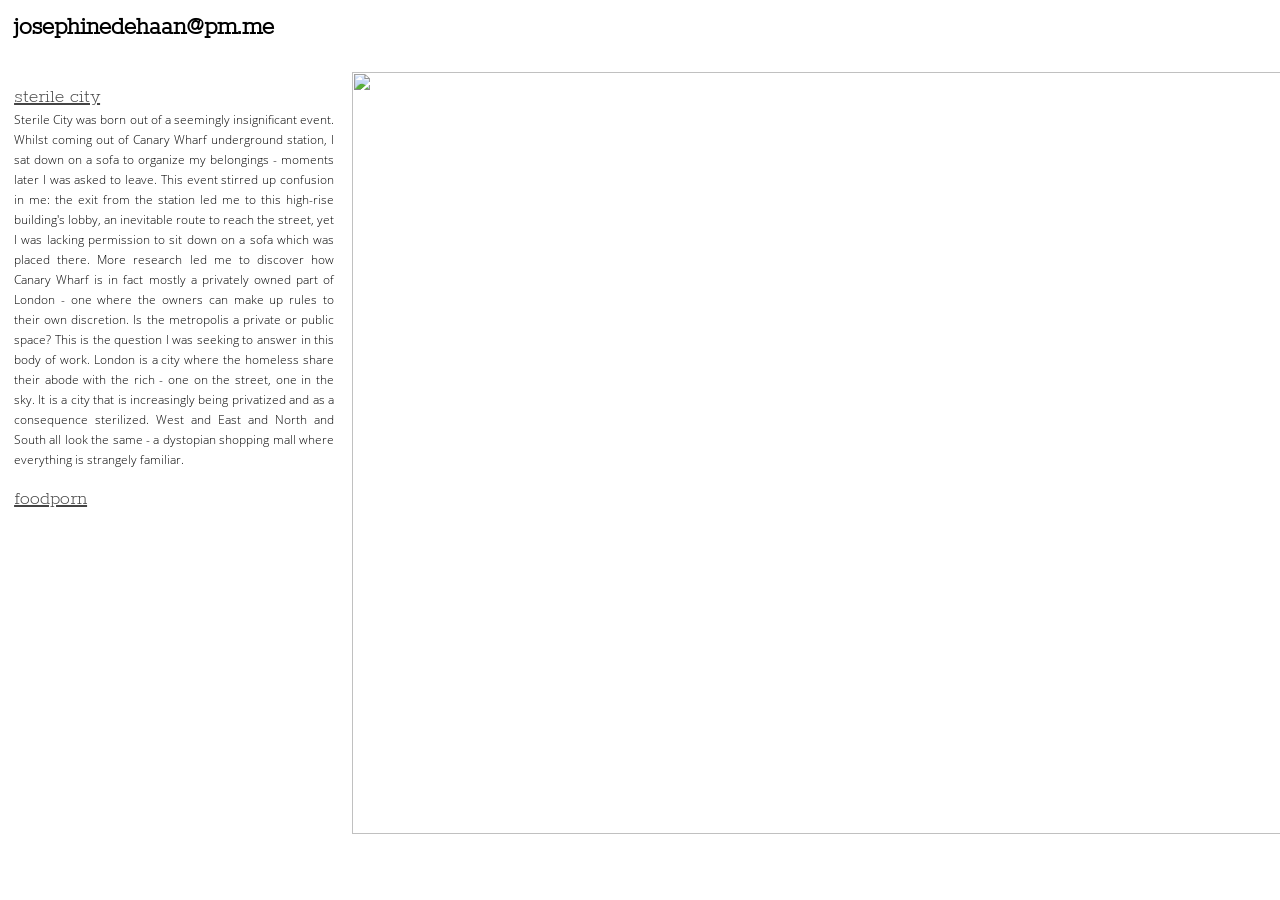
==== index.html @ 666101ff "lots of changes" ====
<html>
<head>
  <title>
    Josephine de Haan
  </title>
 <link rel="stylesheet" type="text/css" href="style.css">
</head>
<body>

  <!-- Begin the header div -->
  <div class="myTitle">
    <h1>josephinedehaan@pm.me</h1>
  </div>
  <!-- End the header div -->

  <!-- Begin the scrollbar div -->
  <div class="scroller">

  <!-- Begin a segment in the scroller which displays the sidebar -->
  <div class="info">
    <!-- Top link, for the current open project -->
    <a href="#" class="projectLink">sterile city</a>

    <!-- begin div containg open project info -->
    <div class="projectInfo">
Sterile City was born out of a seemingly insignificant event. Whilst coming out of Canary Wharf underground station, I sat down on a sofa to organize my belongings - moments later I was asked to leave. This event stirred up confusion in me: the exit from the station led me to this high-rise building's lobby, an inevitable route to reach the street, yet I was lacking permission to sit down on a sofa which was placed there. More research led me to discover how Canary Wharf is in fact mostly a privately owned part of London - one where the owners can make up rules to their own discretion. Is the metropolis a private or public space? This is the question I was seeking to answer in this body of work. London is a city where the homeless share their abode with the rich - one on the street, one in the sky. It is a city that is increasingly being privatized and as a consequence sterilized. West and East and North and South all look the same - a dystopian shopping mall where everything is strangely familiar.
    </div>

    <!--end div containg open project info -->
    <br/>
<a href="index.html" class="projectLink">foodporn</a>


  </div>

  <!-- End div containg info segement -->

<div class="picture">
    <img src="images/01.jpg">
  </div>

  <div class="picture">
    <img src="images/02.jpg">
  </div>

  <div class="picture">
    <img src="images/04.jpg">
  </div>

  <div class="picture">
    <img src="images/05.jpg">
  </div>

  <div class="picture">
    <img src="images/07.jpg">
  </div>

  <div class="picture">
    <img src="images/08.jpg">
  </div>

  <div class="picture">
    <img src="images/09.jpg">
  </div>

  <div class="picture">
    <img src="images/10.jpg">
  </div>

  <div class="picture">
    <img src="images/11.jpg">
  </div>


</div>

</body>
</html>
---- style.css ----
@font-face {
  font-family:'tit';
  src: url('fonts/titlefont.ttf');
}
@font-face {
  font-family:'textfont';
  src: url('fonts/textfont.ttf');
}

body {
  padding: 0px;
  margin: 0px;
}

img {
  height: 92%;
  width: auto;
}

h1 {
  margin: 5%;


}


.myTitle {
  font-size: 13px;
  font-family: tit;
  display: inline-block;
  height: 8%;
  vertical-align: middle;
}

.info {
  vertical-align: top;
  display: inline-block;
  padding: 1.1%;
  width: 25%;
  white-space: normal;
  text-align: left;

  font-family: tit;
}

.picture {
  display: inline;
  vertical-align: text-top;

}

.projectLink{
  text-decoration: underline;
  font-weight: 400;
  color: #444444;
  font-size: 20px;
}

.projectInfo {
  text-align: justify;
  line-height: 20px;
  font-family: textfont;
  font-size: 12px;
  padding-top: 2px;

}

.scroller {
  overflow-x: scroll;
  overflow-y: hidden;
  white-space: nowrap;
  align: center;

  }
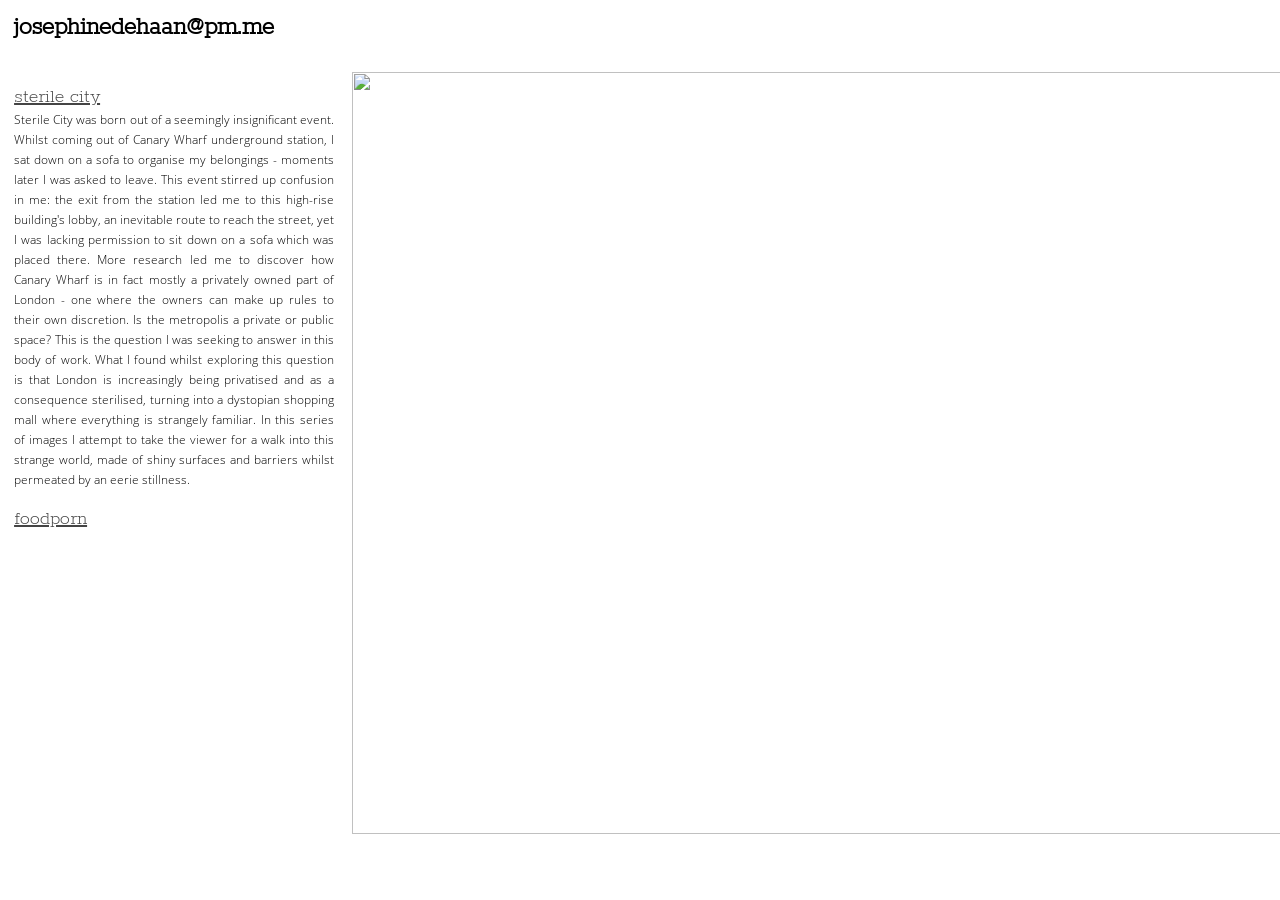
==== commit 7388465c: "change text" ====
--- a/index.html
+++ b/index.html
@@ -23,12 +23,12 @@
 
     <!-- begin div containg open project info -->
     <div class="projectInfo">
-Sterile City was born out of a seemingly insignificant event. Whilst coming out of Canary Wharf underground station, I sat down on a sofa to organize my belongings - moments later I was asked to leave. This event stirred up confusion in me: the exit from the station led me to this high-rise building's lobby, an inevitable route to reach the street, yet I was lacking permission to sit down on a sofa which was placed there. More research led me to discover how Canary Wharf is in fact mostly a privately owned part of London - one where the owners can make up rules to their own discretion. Is the metropolis a private or public space? This is the question I was seeking to answer in this body of work. London is a city where the homeless share their abode with the rich - one on the street, one in the sky. It is a city that is increasingly being privatized and as a consequence sterilized. West and East and North and South all look the same - a dystopian shopping mall where everything is strangely familiar.
+Sterile City was born out of a seemingly insignificant event. Whilst coming out of Canary Wharf underground station, I sat down on a sofa to organise my belongings - moments later I was asked to leave. This event stirred up confusion in me: the exit from the station led me to this high-rise building's lobby, an inevitable route to reach the street, yet I was lacking permission to sit down on a sofa which was placed there. More research led me to discover how Canary Wharf is in fact mostly a privately owned part of London - one where the owners can make up rules to their own discretion. Is the metropolis a private or public space? This is the question I was seeking to answer in this body of work. What I found whilst exploring this question is that London is increasingly being privatised and as a consequence sterilised, turning into a dystopian shopping mall where everything is strangely familiar. In this series of images I attempt to take the viewer for a walk into this strange world, made of shiny surfaces and barriers whilst permeated by an eerie stillness.
     </div>
 
     <!--end div containg open project info -->
     <br/>
-<a href="index.html" class="projectLink">foodporn</a>
+<a href="food.html" class="projectLink">foodporn</a>
 
 
   </div>
@@ -68,7 +68,7 @@
   </div>
 
   <div class="picture">
-    <img src="images/11.jpg">
+    <img src="images/11.JPG">
   </div>
 
 
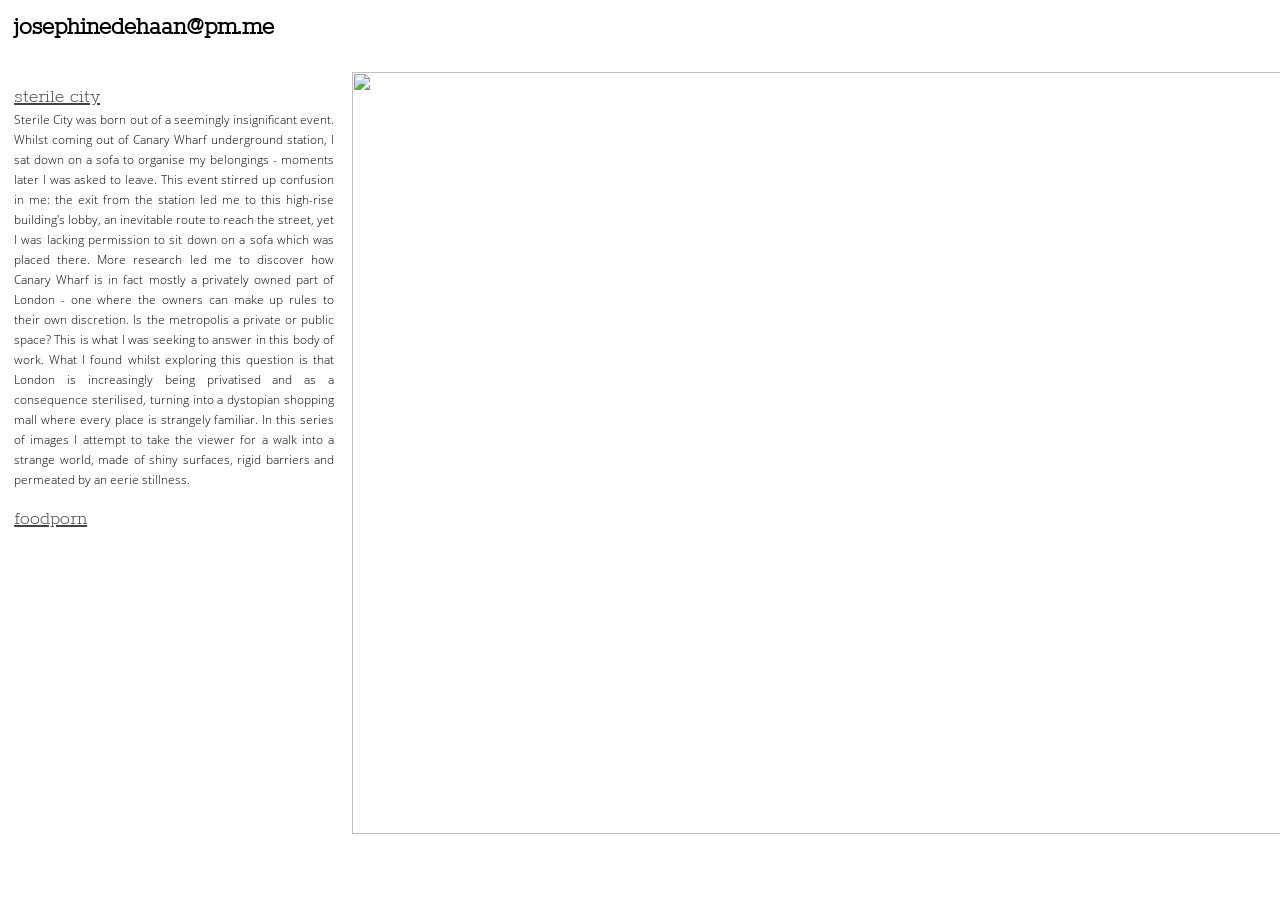
==== commit 2b6605e1: "change to image order" ====
--- a/index.html
+++ b/index.html
@@ -23,7 +23,7 @@
 
     <!-- begin div containg open project info -->
     <div class="projectInfo">
-Sterile City was born out of a seemingly insignificant event. Whilst coming out of Canary Wharf underground station, I sat down on a sofa to organise my belongings - moments later I was asked to leave. This event stirred up confusion in me: the exit from the station led me to this high-rise building's lobby, an inevitable route to reach the street, yet I was lacking permission to sit down on a sofa which was placed there. More research led me to discover how Canary Wharf is in fact mostly a privately owned part of London - one where the owners can make up rules to their own discretion. Is the metropolis a private or public space? This is the question I was seeking to answer in this body of work. What I found whilst exploring this question is that London is increasingly being privatised and as a consequence sterilised, turning into a dystopian shopping mall where everything is strangely familiar. In this series of images I attempt to take the viewer for a walk into this strange world, made of shiny surfaces and barriers whilst permeated by an eerie stillness.
+Sterile City was born out of a seemingly insignificant event. Whilst coming out of Canary Wharf underground station, I sat down on a sofa to organise my belongings - moments later I was asked to leave. This event stirred up confusion in me: the exit from the station led me to this high-rise building's lobby, an inevitable route to reach the street, yet I was lacking permission to sit down on a sofa which was placed there. More research led me to discover how Canary Wharf is in fact mostly a privately owned part of London - one where the owners can make up rules to their own discretion. Is the metropolis a private or public space? This is what I was seeking to answer in this body of work. What I found whilst exploring this question is that London is increasingly being privatised and as a consequence sterilised, turning into a dystopian shopping mall where every place is strangely familiar. In this series of images I attempt to take the viewer for a walk into a strange world, made of shiny surfaces, rigid barriers and permeated by an eerie stillness.
     </div>
 
     <!--end div containg open project info -->
@@ -36,7 +36,7 @@
   <!-- End div containg info segement -->
 
 <div class="picture">
-    <img src="images/01.jpg">
+    <img src="images/11.jpg">
   </div>
 
   <div class="picture">
@@ -68,7 +68,7 @@
   </div>
 
   <div class="picture">
-    <img src="images/11.JPG">
+    <img src="images/01.JPG">
   </div>
 
 
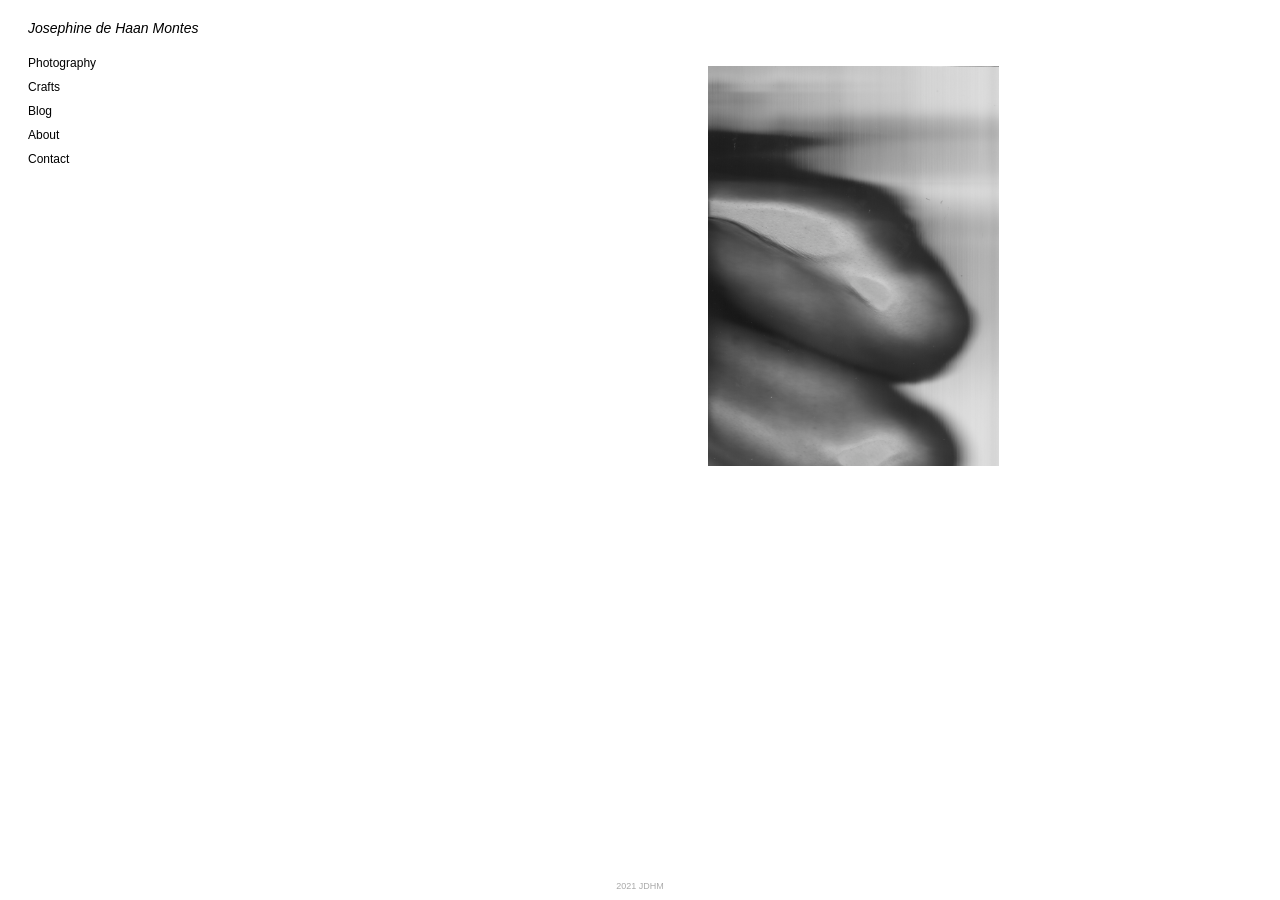
==== commit 6a4b6b07: "added new website" ====
--- a/index.html
+++ b/index.html
@@ -1,78 +1,33 @@
-<html>
-<head>
-  <title>
-    Josephine de Haan
-  </title>
- <link rel="stylesheet" type="text/css" href="style.css">
-</head>
-<body>
+<!doctype html>
+<html lang="en">
+  <head>
+    <meta charset="UTF-8">
+    <title>𝙅𝘿𝙃𝙈 | 𝟮𝟬𝟮𝟭</title>
+    <link type="text/css" href="style.css" rel="stylesheet" />
+  </head>
 
-  <!-- Begin the header div -->
-  <div class="myTitle">
-    <h1>josephinedehaan@pm.me</h1>
-  </div>
-  <!-- End the header div -->
+  <body>
 
-  <!-- Begin the scrollbar div -->
-  <div class="scroller">
+    <header>
+      <h1><a href="index.html">Josephine de Haan Montes</a></h1>
+    </header>
 
-  <!-- Begin a segment in the scroller which displays the sidebar -->
-  <div class="info">
-    <!-- Top link, for the current open project -->
-    <a href="#" class="projectLink">sterile city</a>
+    <nav>
+      <h2><a href="photography.html">Photography</a></h2>
+      <h2><a href="crafts.html">Crafts</a></h2>
+      <h2><a href="blog.html">Blog</a></h2>
+      <h2><a href="about_me.html">About</a></h2>
+      <h2><a href="contact.html">Contact</a></h2>
+    </nav>
 
-    <!-- begin div containg open project info -->
-    <div class="projectInfo">
-Sterile City was born out of a seemingly insignificant event. Whilst coming out of Canary Wharf underground station, I sat down on a sofa to organise my belongings - moments later I was asked to leave. This event stirred up confusion in me: the exit from the station led me to this high-rise building's lobby, an inevitable route to reach the street, yet I was lacking permission to sit down on a sofa which was placed there. More research led me to discover how Canary Wharf is in fact mostly a privately owned part of London - one where the owners can make up rules to their own discretion. Is the metropolis a private or public space? This is what I was seeking to answer in this body of work. What I found whilst exploring this question is that London is increasingly being privatised and as a consequence sterilised, turning into a dystopian shopping mall where every place is strangely familiar. In this series of images I attempt to take the viewer for a walk into a strange world, made of shiny surfaces, rigid barriers and permeated by an eerie stillness.
-    </div>
+    <main>
+      <img src="photos/main.jpg" alt="black and white abstract photograph">
+    </main>
 
-    <!--end div containg open project info -->
-    <br/>
-<a href="food.html" class="projectLink">foodporn</a>
+    <footer>
+      <p>2021 JDHM</p>
+    </footer>
 
+  </body>
 
-  </div>
-
-  <!-- End div containg info segement -->
-
-<div class="picture">
-    <img src="images/11.jpg">
-  </div>
-
-  <div class="picture">
-    <img src="images/02.jpg">
-  </div>
-
-  <div class="picture">
-    <img src="images/04.jpg">
-  </div>
-
-  <div class="picture">
-    <img src="images/05.jpg">
-  </div>
-
-  <div class="picture">
-    <img src="images/07.jpg">
-  </div>
-
-  <div class="picture">
-    <img src="images/08.jpg">
-  </div>
-
-  <div class="picture">
-    <img src="images/09.jpg">
-  </div>
-
-  <div class="picture">
-    <img src="images/10.jpg">
-  </div>
-
-  <div class="picture">
-    <img src="images/01.JPG">
-  </div>
-
-
-</div>
-
-</body>
 </html>
--- a/style.css
+++ b/style.css
@@ -1,74 +1,81 @@
-@font-face {
-  font-family:'tit';
-  src: url('fonts/titlefont.ttf');
-}
-@font-face {
-  font-family:'textfont';
-  src: url('fonts/textfont.ttf');
+p {
+  font-family: "Helvetica";
+  text-align: center;
 }
 
-body {
-  padding: 0px;
-  margin: 0px;
+header h1  {
+  font-family:"Helvetica";
+  font-size: 14px;
+  font-weight: normal;
+  font-style: italic;
+}
+
+nav h2 {
+  font-family: "Helvetica";
+  font-size: 12px;
+  font-weight: normal;
+}
+
+a {
+  color: Black;
+  text-decoration: none;
+}
+
+header,
+nav {
+  margin-top: 20px;
+  margin-left: 20px;
+}
+
+footer p {
+  font-family: "Helvetica";
+  font-size: 9px;
+  color: DarkGray;
+  position: fixed;
+  left: 0;
+  bottom: 0;
+  width: 100%;
+  text-align: center;
+
 }
 
 img {
-  height: 92%;
+  height: 400px;
   width: auto;
+  position: relative;
+  left: 700px;
+  bottom: 110px;
 }
 
-h1 {
-  margin: 5%;
-
-
+.about {
+  font-family: "Helvetica";
+  font-size: 12px;
+  color: DarkGray;
+  position: relative;
+  right: 30px;
 }
 
-
-.myTitle {
-  font-size: 13px;
-  font-family: tit;
-  display: inline-block;
-  height: 8%;
-  vertical-align: middle;
+.contact {
+  font-family: Helvetica;
+  font-weight: bold;
+  font-style: italic;
+  font-size: 18px;
+  position: fixed;
+  width: 100%;
+  text-align: center;
 }
 
-.info {
-  vertical-align: top;
-  display: inline-block;
-  padding: 1.1%;
-  width: 25%;
-  white-space: normal;
-  text-align: left;
-
-  font-family: tit;
+.underline {
+  text-decoration: underline;
+  color: DarkGray;
 }
 
-.picture {
-  display: inline;
-  vertical-align: text-top;
-
-}
-
-.projectLink{
-  text-decoration: underline;
-  font-weight: 400;
-  color: #444444;
-  font-size: 20px;
-}
-
-.projectInfo {
-  text-align: justify;
-  line-height: 20px;
-  font-family: textfont;
-  font-size: 12px;
-  padding-top: 2px;
-
-}
-
-.scroller {
-  overflow-x: scroll;
-  overflow-y: hidden;
-  white-space: nowrap;
-  align: center;
-
+.maintenance {
+    font-family: "Helvetica";
+    font-size: 12px;
+    color: DarkGray;
+    position: fixed;
+    width: 100%;
+    text-align: center;*/
+    color: red;
   }
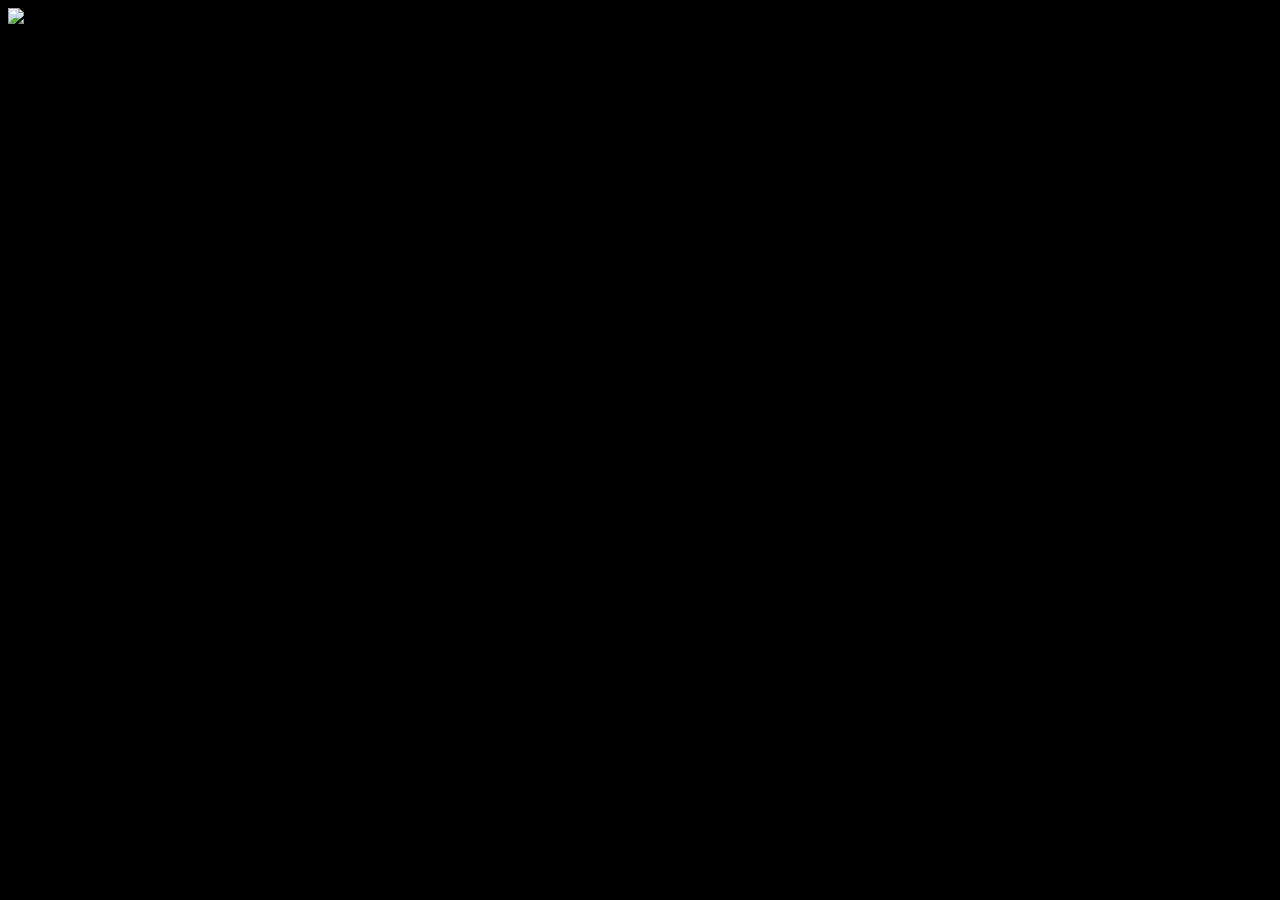
==== commit 73a2f3e6: "new website design(temp)" ====
--- a/index.html
+++ b/index.html
@@ -2,31 +2,14 @@
 <html lang="en">
   <head>
     <meta charset="UTF-8">
-    <title>𝙅𝘿𝙃𝙈 | 𝟮𝟬𝟮𝟭</title>
+    <title>..coming soon..</title>
     <link type="text/css" href="style.css" rel="stylesheet" />
   </head>
 
   <body>
+    <img src="logo.mp4" alt="spinning logo">
 
-    <header>
-      <h1><a href="index.html">Josephine de Haan Montes</a></h1>
-    </header>
 
-    <nav>
-      <h2><a href="photography.html">Photography</a></h2>
-      <h2><a href="crafts.html">Crafts</a></h2>
-      <h2><a href="blog.html">Blog</a></h2>
-      <h2><a href="about_me.html">About</a></h2>
-      <h2><a href="contact.html">Contact</a></h2>
-    </nav>
-
-    <main>
-      <img src="photos/main.jpg" alt="black and white abstract photograph">
-    </main>
-
-    <footer>
-      <p>2021 JDHM</p>
-    </footer>
 
   </body>
 
--- a/style.css
+++ b/style.css
@@ -1,81 +1,8 @@
-p {
-  font-family: "Helvetica";
-  text-align: center;
-}
-
-header h1  {
-  font-family:"Helvetica";
-  font-size: 14px;
-  font-weight: normal;
-  font-style: italic;
-}
-
-nav h2 {
-  font-family: "Helvetica";
-  font-size: 12px;
-  font-weight: normal;
-}
-
-a {
-  color: Black;
-  text-decoration: none;
-}
-
-header,
-nav {
-  margin-top: 20px;
-  margin-left: 20px;
-}
-
-footer p {
-  font-family: "Helvetica";
-  font-size: 9px;
-  color: DarkGray;
-  position: fixed;
-  left: 0;
-  bottom: 0;
-  width: 100%;
-  text-align: center;
-
+body {
+  background-color: black;
 }
 
 img {
-  height: 400px;
-  width: auto;
-  position: relative;
-  left: 700px;
-  bottom: 110px;
+  max-width: 100%;
+  height: auto;
 }
-
-.about {
-  font-family: "Helvetica";
-  font-size: 12px;
-  color: DarkGray;
-  position: relative;
-  right: 30px;
-}
-
-.contact {
-  font-family: Helvetica;
-  font-weight: bold;
-  font-style: italic;
-  font-size: 18px;
-  position: fixed;
-  width: 100%;
-  text-align: center;
-}
-
-.underline {
-  text-decoration: underline;
-  color: DarkGray;
-}
-
-.maintenance {
-    font-family: "Helvetica";
-    font-size: 12px;
-    color: DarkGray;
-    position: fixed;
-    width: 100%;
-    text-align: center;*/
-    color: red;
-  }
